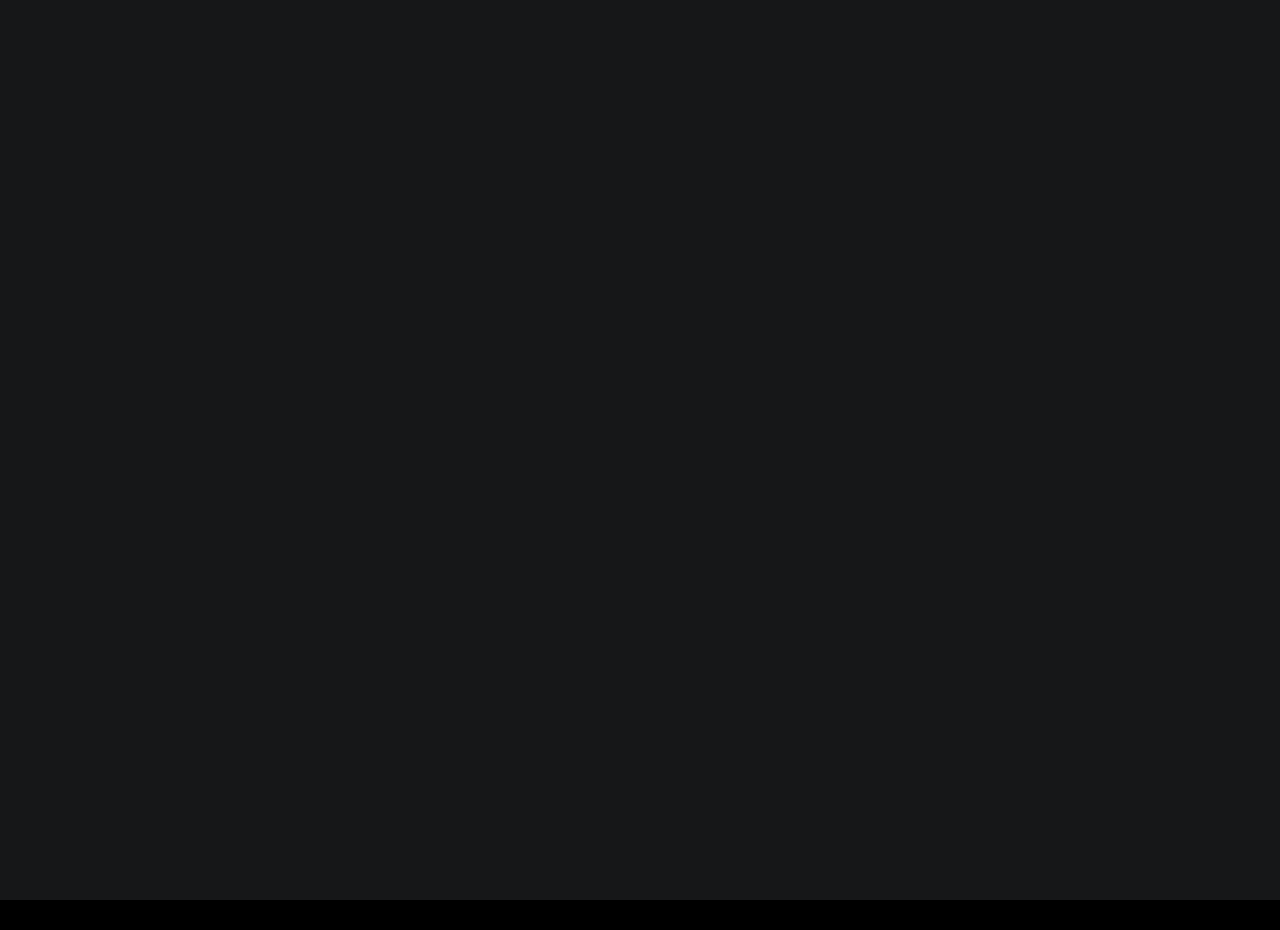
==== contact.html @ 81cc1b96 "first v" ====
<!DOCTYPE html>
<html lang="en">

<head>
  <meta charset="utf-8">
  <meta content="width=device-width, initial-scale=1.0" name="viewport">

  <title>PhotoFolio Bootstrap Template - Contact</title>
  <meta content="" name="description">
  <meta content="" name="keywords">

  <!-- Favicons -->
  <link href="assets/img/favicon.png" rel="icon">
  <link href="assets/img/apple-touch-icon.png" rel="apple-touch-icon">

  <!-- Google Fonts -->
  <link rel="preconnect" href="https://fonts.googleapis.com">
  <link rel="preconnect" href="https://fonts.gstatic.com" crossorigin>
  <link href="https://fonts.googleapis.com/css2?family=Open+Sans:ital,wght@0,300;0,400;0,500;0,600;0,700;1,300;1,400;1,600;1,700&family=Inter:ital,wght@0,300;0,400;0,500;0,600;0,700;1,300;1,400;1,500;1,600;1,700&family=Cardo:ital,wght@0,400;0,700;1,400&display=swap" rel="stylesheet">

  <!-- Vendor CSS Files -->
  <link href="assets/vendor/bootstrap/css/bootstrap.min.css" rel="stylesheet">
  <link href="assets/vendor/bootstrap-icons/bootstrap-icons.css" rel="stylesheet">
  <link href="assets/vendor/swiper/swiper-bundle.min.css" rel="stylesheet">
  <link href="assets/vendor/glightbox/css/glightbox.min.css" rel="stylesheet">
  <link href="assets/vendor/aos/aos.css" rel="stylesheet">

  <!-- Template Main CSS File -->
  <link href="assets/css/main.css" rel="stylesheet">

  <!-- =======================================================
  * Template Name: PhotoFolio - v1.0.0
  * Template URL: https://bootstrapmade.com/photofolio-bootstrap-photography-website-template/
  * Author: BootstrapMade.com
  * License: https://bootstrapmade.com/license/
  ======================================================== -->
</head>

<body>

  <!-- ======= Header ======= -->
  <header id="header" class="header d-flex align-items-center fixed-top">
    <div class="container-fluid d-flex align-items-center justify-content-between">

      <a href="index.html" class="logo d-flex align-items-center  me-auto me-lg-0">
        <!-- Uncomment the line below if you also wish to use an image logo -->
        <!-- <img src="assets/img/logo.png" alt=""> -->
        <i class="bi bi-camera"></i>
        <h1>PhotoFolio</h1>
      </a>

      <nav id="navbar" class="navbar">
        <ul>
          <li><a href="index.html">Home</a></li>
          <li><a href="about.html">About</a></li>
          <li class="dropdown"><a href="#"><span>Gallery</span> <i class="bi bi-chevron-down dropdown-indicator"></i></a>
            <ul>
              <li><a href="gallery.html">Nature</a></li>
              <li><a href="gallery.html">People</a></li>
              <li><a href="gallery.html">Architecture</a></li>
              <li><a href="gallery.html">Animals</a></li>
              <li><a href="gallery.html">Sports</a></li>
              <li><a href="gallery.html">Travel</a></li>
              <li class="dropdown"><a href="#"><span>Sub Menu</span> <i class="bi bi-chevron-down dropdown-indicator"></i></a>
                <ul>
                  <li><a href="#">Sub Menu 1</a></li>
                  <li><a href="#">Sub Menu 2</a></li>
                  <li><a href="#">Sub Menu 3</a></li>
                </ul>
              </li>
            </ul>
          </li>
          <li><a href="services.html">Services</a></li>
          <li><a href="contact.html" class="active">Contact</a></li>
        </ul>
      </nav><!-- .navbar -->

      <div class="header-social-links">
        <a href="#" class="twitter"><i class="bi bi-twitter"></i></a>
        <a href="#" class="facebook"><i class="bi bi-facebook"></i></a>
        <a href="#" class="instagram"><i class="bi bi-instagram"></i></a>
        <a href="#" class="linkedin"><i class="bi bi-linkedin"></i></i></a>
      </div>
      <i class="mobile-nav-toggle mobile-nav-show bi bi-list"></i>
      <i class="mobile-nav-toggle mobile-nav-hide d-none bi bi-x"></i>

    </div>
  </header><!-- End Header -->

  <main id="main" data-aos="fade" data-aos-delay="1500">

    <!-- ======= End Page Header ======= -->
    <div class="page-header d-flex align-items-center">
      <div class="container position-relative">
        <div class="row d-flex justify-content-center">
          <div class="col-lg-6 text-center">
            <h2>Contact</h2>
            <p>Odio et unde deleniti. Deserunt numquam exercitationem. Officiis quo odio sint voluptas consequatur ut a odio voluptatem. Sit dolorum debitis veritatis natus dolores. Quasi ratione sint. Sit quaerat ipsum dolorem.</p>

          </div>
        </div>
      </div>
    </div><!-- End Page Header -->

    <!-- ======= Contact Section ======= -->
    <section id="contact" class="contact">
      <div class="container">

        <div class="row gy-4 justify-content-center">

          <div class="col-lg-3">
            <div class="info-item d-flex">
              <i class="bi bi-geo-alt flex-shrink-0"></i>
              <div>
                <h4>Location:</h4>
                <p>A108 Adam Street, New York, NY 535022</p>
              </div>
            </div>
          </div><!-- End Info Item -->

          <div class="col-lg-3">
            <div class="info-item d-flex">
              <i class="bi bi-envelope flex-shrink-0"></i>
              <div>
                <h4>Email:</h4>
                <p>info@example.com</p>
              </div>
            </div>
          </div><!-- End Info Item -->

          <div class="col-lg-3">
            <div class="info-item d-flex">
              <i class="bi bi-phone flex-shrink-0"></i>
              <div>
                <h4>Call:</h4>
                <p>+1 5589 55488 55</p>
              </div>
            </div>
          </div><!-- End Info Item -->

        </div>

        <div class="row justify-content-center mt-4">

          <div class="col-lg-9">
            <form action="forms/contact.php" method="post" role="form" class="php-email-form">
              <div class="row">
                <div class="col-md-6 form-group">
                  <input type="text" name="name" class="form-control" id="name" placeholder="Your Name" required>
                </div>
                <div class="col-md-6 form-group mt-3 mt-md-0">
                  <input type="email" class="form-control" name="email" id="email" placeholder="Your Email" required>
                </div>
              </div>
              <div class="form-group mt-3">
                <input type="text" class="form-control" name="subject" id="subject" placeholder="Subject" required>
              </div>
              <div class="form-group mt-3">
                <textarea class="form-control" name="message" rows="5" placeholder="Message" required></textarea>
              </div>
              <div class="my-3">
                <div class="loading">Loading</div>
                <div class="error-message"></div>
                <div class="sent-message">Your message has been sent. Thank you!</div>
              </div>
              <div class="text-center"><button type="submit">Send Message</button></div>
            </form>
          </div><!-- End Contact Form -->

        </div>

      </div>
    </section><!-- End Contact Section -->

  </main><!-- End #main -->

  <!-- ======= Footer ======= -->
  <footer id="footer" class="footer">
    <div class="container">
      <div class="copyright">
        &copy; Copyright <strong><span>PhotoFolio</span></strong>. All Rights Reserved
      </div>
      <div class="credits">
        <!-- All the links in the footer should remain intact. -->
        <!-- You can delete the links only if you purchased the pro version. -->
        <!-- Licensing information: https://bootstrapmade.com/license/ -->
        <!-- Purchase the pro version with working PHP/AJAX contact form: https://bootstrapmade.com/photofolio-bootstrap-photography-website-template/ -->
        Designed by <a href="https://bootstrapmade.com/">BootstrapMade</a>
      </div>
    </div>
  </footer><!-- End Footer -->

  <a href="#" class="scroll-top d-flex align-items-center justify-content-center"><i class="bi bi-arrow-up-short"></i></a>

  <div id="preloader">
    <div class="line"></div>
  </div>

  <!-- Vendor JS Files -->
  <script src="assets/vendor/bootstrap/js/bootstrap.bundle.min.js"></script>
  <script src="assets/vendor/swiper/swiper-bundle.min.js"></script>
  <script src="assets/vendor/glightbox/js/glightbox.min.js"></script>
  <script src="assets/vendor/aos/aos.js"></script>
  <script src="assets/vendor/php-email-form/validate.js"></script>

  <!-- Template Main JS File -->
  <script src="assets/js/main.js"></script>

</body>

</html>
---- assets/css/main.css ----
/**
* Template Name: PhotoFolio - v1.0.0
* Template URL: https://bootstrapmade.com/photofolio-bootstrap-photography-website-template/
* Author: BootstrapMade.com
* License: https://bootstrapmade.com/license/
*/

/*--------------------------------------------------------------
# Set main reusable colors and fonts using CSS variables
# Learn more about CSS variables at https://developer.mozilla.org/en-US/docs/Web/CSS/Using_CSS_custom_properties
--------------------------------------------------------------*/
/* Fonts */
:root {
  --font-default: "Open Sans", system-ui, -apple-system, "Segoe UI", Roboto, "Helvetica Neue", Arial, "Noto Sans", "Liberation Sans", sans-serif, "Apple Color Emoji", "Segoe UI Emoji", "Segoe UI Symbol", "Noto Color Emoji";
  --font-primary: "Inter", sans-serif;
  --font-secondary: "Cardo", sans-serif;
}

/* Colors */
:root {
  --color-default: #fafafa;
  --color-primary: #a7276d;
  --color-secondary: #161718;
}

/* Smooth scroll behavior */
:root {
  scroll-behavior: smooth;
}

/*--------------------------------------------------------------
# General
--------------------------------------------------------------*/
body {
  font-family: var(--font-default);
  color: var(--color-default);
  background-color: #000;
}

a {
  color: var(--color-primary);
  text-decoration: none;
}

a:hover {
  color: #8d1f68;
  text-decoration: none;
}

h1,
h2,
h3,
h4,
h5,
h6 {
  font-family: var(--font-primary);
}

/*--------------------------------------------------------------
# Sections & Section Header
--------------------------------------------------------------*/
.section-header {
  padding-bottom: 40px;
}

.section-header h2 {
  font-size: 14px;
  font-weight: 500;
  padding: 0;
  line-height: 1px;
  margin: 0 0 5px 0;
  letter-spacing: 2px;
  text-transform: uppercase;
  color: rgba(255, 255, 255, 0.6);
  font-family: var(--font-primary);
}

.section-header h2::after {
  content: "";
  width: 120px;
  height: 1px;
  display: inline-block;
  background: #5bd9a9;
  margin: 4px 10px;
}

.section-header p {
  margin: 0;
  margin: 0;
  font-size: 36px;
  font-weight: 700;
  font-family: var(--font-secondary);
  color: #fff;
}

/*--------------------------------------------------------------
# Page Header
--------------------------------------------------------------*/
.page-header {
  padding: 120px 0 60px 0;
  min-height: 30vh;
  position: relative;
}

.page-header h2 {
  font-size: 56px;
  font-weight: 500;
  color: #fff;
  font-family: var(--font-secondary);
}

@media (max-width: 768px) {
  .page-header h2 {
    font-size: 36px;
  }
}

.page-header p {
  color: rgba(255, 255, 255, 0.8);
}

.page-header .cta-btn {
  font-family: var(--font-primary);
  font-weight: 400;
  font-size: 14px;
  display: inline-block;
  padding: 12px 40px;
  border-radius: 4px;
  letter-spacing: 1px;
  text-transform: uppercase;
  transition: 0.3s;
  color: #fff;
  background: var(--color-primary);
}

.page-header .cta-btn:hover {
  background: #bc2c74;
}

/*--------------------------------------------------------------
# Scroll top button
--------------------------------------------------------------*/
.scroll-top {
  position: fixed;
  visibility: hidden;
  opacity: 0;
  right: 15px;
  bottom: -15px;
  z-index: 99999;
  background: var(--color-primary);
  width: 44px;
  height: 44px;
  border-radius: 50px;
  transition: all 0.4s;
}

.scroll-top i {
  font-size: 24px;
  color: #fff;
  line-height: 0;
}

.scroll-top:hover {
  background: rgba(167, 39, 135, 0.8);
  color: #fff;
}

.scroll-top.active {
  visibility: visible;
  opacity: 1;
  bottom: 15px;
}

.scroll-work {
  /*position: sticky;*/
  /*visibility: hidden;*/
  /*opacity: 0;*/
  /*right: 15px;
  bottom: -15px;
  z-index: 99999;*/
  background: var(--color-primary);
  width: 44px;
  height: 44px;
  border-radius: 50px;
  transition: all 0.4s;
}

.scroll-work i {
  font-size: 35px;
  color: #fff;
  line-height: 0;
}

.scroll-work:hover {
  background: rgba(167, 39, 135, 0.8);
  color: #fff;
}

.scroll-work.active {
  visibility: visible;
  opacity: 1;
  bottom: 15px;
}

/*--------------------------------------------------------------
# Preloader
--------------------------------------------------------------*/
#preloader {
  display: flex;
  position: fixed;
  inset: 0;
  width: 100%;
  height: 100vh;
  z-index: 99999;
}

#preloader:before,
#preloader:after {
  content: "";
  background-color: var(--color-secondary);
  position: absolute;
  inset: 0;
  width: 50%;
  height: 100%;
  transition: all 0.3s ease 0s;
  z-index: -1;
}

#preloader:after {
  left: auto;
  right: 0;
}

#preloader .line {
  position: relative;
  overflow: hidden;
  margin: auto;
  width: 1px;
  height: 280px;
  transition: all 0.8s ease 0s;
}

#preloader .line:before {
  content: "";
  position: absolute;
  background-color: #fff;
  left: 0;
  top: 50%;
  width: 1px;
  height: 0%;
  transform: translateY(-50%);
  -webkit-animation: lineincrease 1000ms ease-in-out 0s forwards;
  animation: lineincrease 1000ms ease-in-out 0s forwards;
}

#preloader .line:after {
  content: "";
  position: absolute;
  background-color: #999;
  left: 0;
  top: 0;
  width: 1px;
  height: 100%;
  transform: translateY(-100%);
  -webkit-animation: linemove 1200ms linear 0s infinite;
  animation: linemove 1200ms linear 0s infinite;
  -webkit-animation-delay: 2000ms;
  animation-delay: 2000ms;
}

#preloader.loaded .line {
  opacity: 0;
  height: 100% !important;
}

#preloader.loaded .line:after {
  opacity: 0;
}

#preloader.loaded:before,
#preloader.loaded:after {
  -webkit-animation: preloaderfinish 300ms ease-in-out 500ms forwards;
  animation: preloaderfinish 300ms ease-in-out 500ms forwards;
}

@-webkit-keyframes lineincrease {
  0% {
    height: 0%;
  }

  100% {
    height: 100%;
  }
}

@keyframes lineincrease {
  0% {
    height: 0%;
  }

  100% {
    height: 100%;
  }
}

@-webkit-keyframes linemove {
  0% {
    transform: translateY(200%);
  }

  100% {
    transform: translateY(-100%);
  }
}

@keyframes linemove {
  0% {
    transform: translateY(200%);
  }

  100% {
    transform: translateY(-100%);
  }
}

@-webkit-keyframes preloaderfinish {
  0% {
    width: 5 0%;
  }

  100% {
    width: 0%;
  }
}

@keyframes preloaderfinish {
  0% {
    width: 5 0%;
  }

  100% {
    width: 0%;
  }
}

/*--------------------------------------------------------------
# Header
--------------------------------------------------------------*/
.header {
  transition: all 0.5s;
  z-index: 997;
  padding: 30px 0;
  background-color: #000;
}

.header .logo {
  transition: 0.3s;
}

.header .logo img {
  max-height: 40px;
  margin-right: 8px;
}

.header .logo h1 {
  font-size: 32px;
  margin: 0;
  font-weight: 400;
  color: #fff;
  font-family: var(--font-secondary);
}

.header .logo i {
  font-size: 32px;
  margin-right: 8px;
  line-height: 0;
}

@media (max-width: 575px) {
  .header .logo h1 {
    font-size: 26px;
  }

  .header .logo i {
    font-size: 24px;
  }
}

.header .header-social-links {
  padding-right: 15px;
}

.header .header-social-links a {
  color: rgba(255, 255, 255, 0.5);
  padding-left: 15px;
  display: inline-block;
  line-height: 0px;
  transition: 0.3s;
  font-size: 16px;
}

.header .header-social-links a:hover {
  color: #fff;
}

@media (max-width: 575px) {
  .header .header-social-links a {
    padding-left: 5px;
  }
}

/*--------------------------------------------------------------
# Desktop Navigation
--------------------------------------------------------------*/
@media (min-width: 1280px) {
  .navbar {
    padding: 0;
  }

  .navbar ul {
    margin: 0;
    padding: 0;
    display: flex;
    list-style: none;
    align-items: center;
  }

  .navbar li {
    position: relative;
  }

  .navbar a,
  .navbar a:focus {
    display: flex;
    align-items: center;
    justify-content: space-between;
    padding: 10px 0 10px 30px;
    font-family: var(--font-primary);
    text-transform: uppercase;
    letter-spacing: 1px;
    font-size: 13px;
    font-weight: 400;
    color: rgba(255, 255, 255, 0.5);
    white-space: nowrap;
    transition: 0.3s;
  }

  .navbar a i,
  .navbar a:focus i {
    font-size: 12px;
    line-height: 0;
    margin-left: 5px;
  }

  .navbar a:hover,
  .navbar .active,
  .navbar .active:focus,
  .navbar li:hover>a {
    color: #fff;
  }

  .navbar .dropdown ul {
    display: block;
    position: absolute;
    left: 14px;
    top: calc(100% + 30px);
    margin: 0;
    padding: 10px 0;
    z-index: 99;
    opacity: 0;
    visibility: hidden;
    background: var(--color-secondary);
    transition: 0.3s;
    border-radius: 4px;
  }

  .navbar .dropdown ul li {
    min-width: 200px;
  }

  .navbar .dropdown ul a {
    padding: 10px 20px;
    font-size: 15px;
    text-transform: none;
    font-weight: 400;
  }

  .navbar .dropdown ul a i {
    font-size: 12px;
  }

  .navbar .dropdown ul a:hover,
  .navbar .dropdown ul .active:hover,
  .navbar .dropdown ul li:hover>a {
    color: #fff;
  }

  .navbar .dropdown:hover>ul {
    opacity: 1;
    top: 100%;
    visibility: visible;
  }

  .navbar .dropdown .dropdown ul {
    top: 0;
    left: calc(100% - 30px);
    visibility: hidden;
  }

  .navbar .dropdown .dropdown:hover>ul {
    opacity: 1;
    top: 0;
    left: 100%;
    visibility: visible;
  }
}

@media (min-width: 1280px) and (max-width: 1366px) {
  .navbar .dropdown .dropdown ul {
    left: -90%;
  }

  .navbar .dropdown .dropdown:hover>ul {
    left: -100%;
  }
}

@media (min-width: 1280px) {

  .mobile-nav-show,
  .mobile-nav-hide {
    display: none;
  }
}

/*--------------------------------------------------------------
# Mobile Navigation
--------------------------------------------------------------*/
@media (max-width: 1279px) {
  .navbar {
    position: fixed;
    top: 0;
    right: -100%;
    width: 100%;
    max-width: 400px;
    bottom: 0;
    transition: 0.3s;
    z-index: 9997;
  }

  .navbar ul {
    position: absolute;
    inset: 0;
    padding: 50px 0 10px 0;
    margin: 0;
    background: rgba(0, 0, 0, 0.9);
    overflow-y: auto;
    transition: 0.3s;
    z-index: 9998;
  }

  .navbar a,
  .navbar a:focus {
    display: flex;
    align-items: center;
    justify-content: space-between;
    padding: 10px 20px;
    font-family: var(--font-primary);
    font-size: 13px;
    text-transform: uppercase;
    font-weight: 400;
    color: rgba(255, 255, 255, 0.5);
    letter-spacing: 1px;
    white-space: nowrap;
    transition: 0.3s;
  }

  .navbar a i,
  .navbar a:focus i {
    font-size: 12px;
    line-height: 0;
    margin-left: 5px;
  }

  .navbar a:hover,
  .navbar .active,
  .navbar .active:focus,
  .navbar li:hover>a {
    color: #fff;
  }

  .navbar .dropdown ul,
  .navbar .dropdown .dropdown ul {
    position: static;
    display: none;
    padding: 10px 0;
    margin: 10px 20px;
    transition: all 0.5s ease-in-out;
    border: 1px solid black;
  }

  .navbar .dropdown>.dropdown-active,
  .navbar .dropdown .dropdown>.dropdown-active {
    display: block;
  }

  .mobile-nav-show {
    color: #fff;
    font-size: 28px;
    cursor: pointer;
    line-height: 0;
    transition: 0.5s;
    z-index: 9999;
    margin: 0 10px 0 10px;
  }

  .mobile-nav-hide {
    color: #fff;
    font-size: 32px;
    cursor: pointer;
    line-height: 0;
    transition: 0.5s;
    position: fixed;
    right: 20px;
    top: 20px;
    z-index: 9999;
  }

  .mobile-nav-active {
    overflow: hidden;
  }

  .mobile-nav-active .navbar {
    right: 0;
  }

  .mobile-nav-active .navbar:before {
    content: "";
    position: fixed;
    inset: 0;
    background: rgba(22, 23, 24, 0.8);
    z-index: 9996;
  }
}

/*--------------------------------------------------------------
# About Section
--------------------------------------------------------------*/
.about .content h2 {
  font-weight: 700;
  font-size: 24px;
  color: var(--color-primary);
}

.about .content ul {
  list-style: none;
  padding: 0;
}

.about .content ul li {
  margin-bottom: 20px;
  display: flex;
  align-items: center;
}

.about .content ul strong {
  margin-right: 10px;
}

.about .content ul i {
  font-size: 16px;
  margin-right: 5px;
  color: var(--color-primary);
  line-height: 0;
}

/*--------------------------------------------------------------
# Testimonials Section
--------------------------------------------------------------*/
.testimonials {
  margin-top: 80px;
}

.testimonials .testimonial-item {
  box-sizing: content-box;
  padding: 30px;
  margin: 40px 30px;
  background: var(--color-secondary);
  min-height: 320px;
  display: flex;
  flex-direction: column;
  text-align: center;
  transition: 0.3s;
}

.testimonials .testimonial-item .stars {
  margin-bottom: 15px;
}

.testimonials .testimonial-item .stars i {
  color: #ffc107;
  margin: 0 1px;
}

.testimonials .testimonial-item .testimonial-img {
  width: 90px;
  border-radius: 50%;
  border: 5px solid #474a4d;
  margin: 0 auto;
}

.testimonials .testimonial-item h3 {
  font-size: 18px;
  font-weight: bold;
  margin: 10px 0 5px 0;
  color: #fff;
}

.testimonials .testimonial-item h4 {
  font-size: 14px;
  color: rgba(255, 255, 255, 0.5);
  margin: 0;
}

.testimonials .testimonial-item p {
  font-style: italic;
  margin: 0 auto 15px auto;
}

.testimonials .swiper-pagination {
  margin-top: 20px;
  position: relative;
}

.testimonials .swiper-pagination .swiper-pagination-bullet {
  width: 12px;
  height: 12px;
  background-color: rgba(255, 255, 255, 0.2);
  opacity: 1;
}

.testimonials .swiper-pagination .swiper-pagination-bullet-active {
  background-color: rgba(255, 255, 255, 0.5);
}

.testimonials .swiper-slide {
  opacity: 0.3;
}

@media (max-width: 1199px) {
  .testimonials .swiper-slide-active {
    opacity: 1;
  }

  .testimonials .swiper-pagination {
    margin-top: 0;
  }

  .testimonials .testimonial-item {
    margin: 40px 20px;
  }
}

@media (min-width: 1200px) {
  .testimonials .swiper-slide-next {
    opacity: 1;
    transform: scale(1.12);
  }
}

/*--------------------------------------------------------------
# Pricing Section
--------------------------------------------------------------*/
.gallery {
  margin-top: 40px;
}

.gallery .gallery-item {
  position: relative;
  overflow: hidden;
  border-radius: 10px;
}

.gallery .gallery-item img {
  transition: 0.3s;
}

.gallery .gallery-links {
  position: absolute;
  inset: 0;
  opacity: 0;
  transition: all ease-in-out 0.3s;
  background: rgba(0, 0, 0, 0.6);
  z-index: 3;
}

.gallery .gallery-links .preview-link,
.gallery .gallery-links .details-link {
  font-size: 20px;
  color: rgba(255, 255, 255, 0.5);
  transition: 0.3s;
  line-height: 1.2;
  margin: 30px 8px 0 8px;
}

.gallery .gallery-links .preview-link:hover,
.gallery .gallery-links .details-link:hover {
  color: #fff;
}

.gallery .gallery-links .details-link {
  font-size: 30px;
  line-height: 0;
}

.gallery .gallery-item:hover .gallery-links {
  opacity: 1;
}

.gallery .gallery-item:hover .preview-link,
.gallery .gallery-item:hover .details-link {
  margin-top: 0;
}

.gallery .gallery-item:hover img {
  transform: scale(1.1);
}

.glightbox-clean .gslide-description {
  background: #222425;
}

.glightbox-clean .gslide-title {
  color: rgba(255, 255, 255, 0.8);
  margin: 0;
}

/*--------------------------------------------------------------
# Gallery Single Section
--------------------------------------------------------------*/
.gallery-single .portfolio-details-slider img {
  width: 100%;
}

.gallery-single .portfolio-details-slider .swiper-pagination .swiper-pagination-bullet {
  width: 12px;
  height: 12px;
  background-color: rgba(255, 255, 255, 0.7);
  opacity: 1;
}

.gallery-single .portfolio-details-slider .swiper-pagination .swiper-pagination-bullet-active {
  background-color: var(--color-primary);
}

.gallery-single .swiper-button-prev,
.gallery-single .swiper-button-next {
  width: 48px;
  height: 48px;
}

.gallery-single .swiper-button-prev:after,
.gallery-single .swiper-button-next:after {
  color: rgba(255, 255, 255, 0.8);
  background-color: rgba(0, 0, 0, 0.2);
  font-size: 24px;
  border-radius: 50%;
  width: 48px;
  height: 48px;
  display: flex;
  align-items: center;
  justify-content: center;
  transition: 0.3s;
}

.gallery-single .swiper-button-prev:hover:after,
.gallery-single .swiper-button-next:hover:after {
  background-color: rgba(0, 0, 0, 0.6);
}

@media (max-width: 575px) {

  .gallery-single .swiper-button-prev,
  .gallery-single .swiper-button-next {
    display: none;
  }
}

.gallery-single .portfolio-info h3 {
  font-size: 22px;
  font-weight: 700;
  margin-bottom: 20px;
  padding-bottom: 20px;
  position: relative;
  font-family: var(--font-secondary);
}

.gallery-single .portfolio-info h3:after {
  content: "";
  position: absolute;
  display: block;
  width: 50px;
  height: 3px;
  background: var(--color-primary);
  left: 0;
  bottom: 0;
}

.gallery-single .portfolio-info ul {
  list-style: none;
  padding: 0;
  font-size: 15px;
}

.gallery-single .portfolio-info ul li {
  display: flex;
  flex-direction: column;
  padding-bottom: 15px;
}

.gallery-single .portfolio-info ul strong {
  text-transform: uppercase;
  font-weight: 400;
  color: #6b7075;
  font-size: 14px;
}

.gallery-single .portfolio-info .btn-visit {
  padding: 8px 40px;
  background: var(--color-primary);
  color: #fff;
  border-radius: 50px;
  transition: 0.3s;
}

.gallery-single .portfolio-info .btn-visit:hover {
  background: #2cbc85;
}

.gallery-single .portfolio-description h2 {
  font-size: 26px;
  font-weight: 700;
  margin-bottom: 20px;
  color: #fff;
  font-family: var(--font-secondary);
}

.gallery-single .portfolio-description p {
  padding: 0;
}

.gallery-single .portfolio-description .testimonial-item {
  padding: 30px 30px 0 30px;
  position: relative;
  background: var(--color-secondary);
  height: 100%;
  margin-bottom: 50px;
}

.gallery-single .portfolio-description .testimonial-item .testimonial-img {
  width: 90px;
  border-radius: 50px;
  border: 6px solid #2e3133;
  float: left;
  margin: 0 10px 0 0;
}

.gallery-single .portfolio-description .testimonial-item h3 {
  font-size: 18px;
  font-weight: bold;
  margin: 15px 0 5px 0;
  padding-top: 20px;
}

.gallery-single .portfolio-description .testimonial-item h4 {
  font-size: 14px;
  color: rgba(255, 255, 255, 0.6);
  margin: 0;
}

.gallery-single .portfolio-description .testimonial-item .quote-icon-left,
.gallery-single .portfolio-description .testimonial-item .quote-icon-right {
  color: #5bd9a9;
  font-size: 26px;
  line-height: 0;
}

.gallery-single .portfolio-description .testimonial-item .quote-icon-left {
  display: inline-block;
  left: -5px;
  position: relative;
}

.gallery-single .portfolio-description .testimonial-item .quote-icon-right {
  display: inline-block;
  right: -5px;
  position: relative;
  top: 10px;
  transform: scale(-1, -1);
}

.gallery-single .portfolio-description .testimonial-item p {
  font-style: italic;
  margin: 0 0 15px 0 0 0;
  padding: 0;
}

/*--------------------------------------------------------------
# Services Section
--------------------------------------------------------------*/
.services .service-item {
  padding: 50px 30px;
  transition: all ease-in-out 0.4s;
  background: var(--color-secondary);
  height: 100%;
  overflow: hidden;
  z-index: 1;
}

.services .service-item:before {
  content: "";
  position: absolute;
  background: #1d1f20;
  top: -200px;
  transition: all 0.3s;
  z-index: -1;
}

.services .service-item i {
  background: var(--color-primary);
  color: #fff;
  font-size: 24px;
  transition: 0.3s;
  display: flex;
  align-items: center;
  justify-content: center;
  width: 56px;
  height: 56px;
  border-radius: 50%;
}

.services .service-item h4 {
  font-weight: 600;
  margin: 15px 0 0 0;
  transition: 0.3s;
  font-size: 20px;
}

.services .service-item h4 a {
  color: #fff;
}

.services .service-item p {
  line-height: 24px;
  font-size: 14px;
  margin: 15px 0 0 0;
}

.services .service-item:hover:before {
  background: var(--color-primary);
  right: 0;
  top: 0;
  width: 100%;
  height: 100%;
  border-radius: 0px;
}

.services .service-item:hover h4 a,
.services .service-item:hover p {
  color: #fff;
}

.services .service-item:hover i {
  background: #fff;
  color: var(--color-primary);
}

/*--------------------------------------------------------------
# Pricing Section
--------------------------------------------------------------*/
.pricing {
  margin-top: 80px;
}

.pricing .pricing-item {
  border-bottom: 1px dashed #474a4d;
  width: 100%;
  height: 100%;
  padding: 0 0 15px 0;
}

.pricing .pricing-item h3 {
  margin: 0;
  font-size: 18px;
  font-weight: 500;
  color: rgba(255, 255, 255, 0.6);
}

.pricing .pricing-item h4 {
  margin: 0;
  font-size: 16px;
}

/*--------------------------------------------------------------
# Contact Section
--------------------------------------------------------------*/
.contact .info-item+.info-item {
  margin-top: 40px;
}

.contact .info-item i {
  font-size: 20px;
  color: var(--color-primary);
  float: left;
  width: 44px;
  height: 44px;
  background: #222425;
  display: flex;
  justify-content: center;
  align-items: center;
  border-radius: 50px;
  transition: all 0.3s ease-in-out;
  margin-right: 15px;
}

.contact .info-item h4 {
  padding: 0;
  font-size: 20px;
  font-weight: 600;
  margin-bottom: 5px;
  color: rgba(255, 255, 255, 0.5);
}

.contact .info-item p {
  padding: 0;
  margin-bottom: 0;
  font-size: 14px;
  color: #fff;
}

.contact .info-item:hover i {
  background: var(--color-primary);
  color: #fff;
}

.contact .php-email-form {
  width: 100%;
}

.contact .php-email-form .form-group {
  padding-bottom: 8px;
}

.contact .php-email-form .error-message {
  display: none;
  color: #fff;
  background: #df1529;
  text-align: left;
  padding: 15px;
  font-weight: 600;
}

.contact .php-email-form .error-message br+br {
  margin-top: 25px;
}

.contact .php-email-form .sent-message {
  display: none;
  color: #fff;
  background: var(--color-primary);
  text-align: center;
  padding: 15px;
  font-weight: 600;
}

.contact .php-email-form .loading {
  display: none;
  background: var(--color-secondary);
  text-align: center;
  padding: 15px;
  color: rgba(255, 255, 255, 0.6);
}

.contact .php-email-form .loading:before {
  content: "";
  display: inline-block;
  border-radius: 50%;
  width: 24px;
  height: 24px;
  margin: 0 10px -6px 0;
  border: 3px solid var(--color-primary);
  border-top-color: var(--color-secondary);
  -webkit-animation: animate-loading 1s linear infinite;
  animation: animate-loading 1s linear infinite;
}

.contact .php-email-form input,
.contact .php-email-form textarea {
  border-radius: 4px;
  box-shadow: none;
  font-size: 14px;
  background-color: var(--color-secondary);
  border: 1px solid #2e3133;
  color: #fff;
}

.contact .php-email-form input {
  height: 44px;
}

.contact .php-email-form textarea {
  padding: 10px 12px;
}

.contact .php-email-form button[type=submit] {
  background: var(--color-primary);
  border: 0;
  padding: 10px 35px;
  color: #fff;
  transition: 0.4s;
  border-radius: 4px;
}

.contact .php-email-form button[type=submit]:hover {
  background: rgba(39, 167, 118, 0.8);
}

@-webkit-keyframes animate-loading {
  0% {
    transform: rotate(0deg);
  }

  100% {
    transform: rotate(360deg);
  }
}

@keyframes animate-loading {
  0% {
    transform: rotate(0deg);
  }

  100% {
    transform: rotate(360deg);
  }
}

/*--------------------------------------------------------------
# Hero Section
--------------------------------------------------------------*/
.hero {
  width: 100%;
  min-height: 30vh;
  background: #000;
  background-size: cover;
  position: relative;
  padding: 140px 0 60px 0;
}

.hero h2 {
  margin: 0 0 10px 0;
  font-size: 38px;
  font-weight: 700;
  color: #fff;
  font-family: var(--font-secondary);
}

.hero h2 span {
  position: relative;
  z-index: 1;
  padding: 0 5px;
  display: inline-block;
}

.hero h2 span:before {
  content: "";
  position: absolute;
  height: 50%;
  bottom: 0;
  left: 0;
  right: 0;
  background: var(--color-primary);
  z-index: -1;
}

.hero p {
  color: rgba(255, 255, 255, 0.6);
  margin-bottom: 30px;
  font-size: 18px;
}

.hero .btn-get-started {
  font-family: var(--font-primary);
  font-weight: 400;
  font-size: 14px;
  display: inline-block;
  padding: 12px 40px;
  border-radius: 4px;
  letter-spacing: 1px;
  text-transform: uppercase;
  transition: 0.3s;
  color: #fff;
  background: var(--color-primary);
}

.hero .btn-get-started:hover {
  background: #85035a;
  color: white;
}

@media (max-width: 768px) {
  .hero h2 {
    font-size: 32px;
  }
}

/*--------------------------------------------------------------
# Footer
--------------------------------------------------------------*/
.footer {
  margin-top: 30px;
  padding: 30px 0;
  font-size: 14px;
  /*border-top: 1px solid rgba(255, 255, 255, 0.15);*/
}

.footer .copyright {
  text-align: center;
  color: rgba(255, 255, 255, 0.8);
}

.footer .credits {
  padding-top: 6px;
  text-align: center;
  font-size: 13px;
  color: rgba(255, 255, 255, 0.8);
}

.footer .credits a {
  color: var(--color-primary);
}
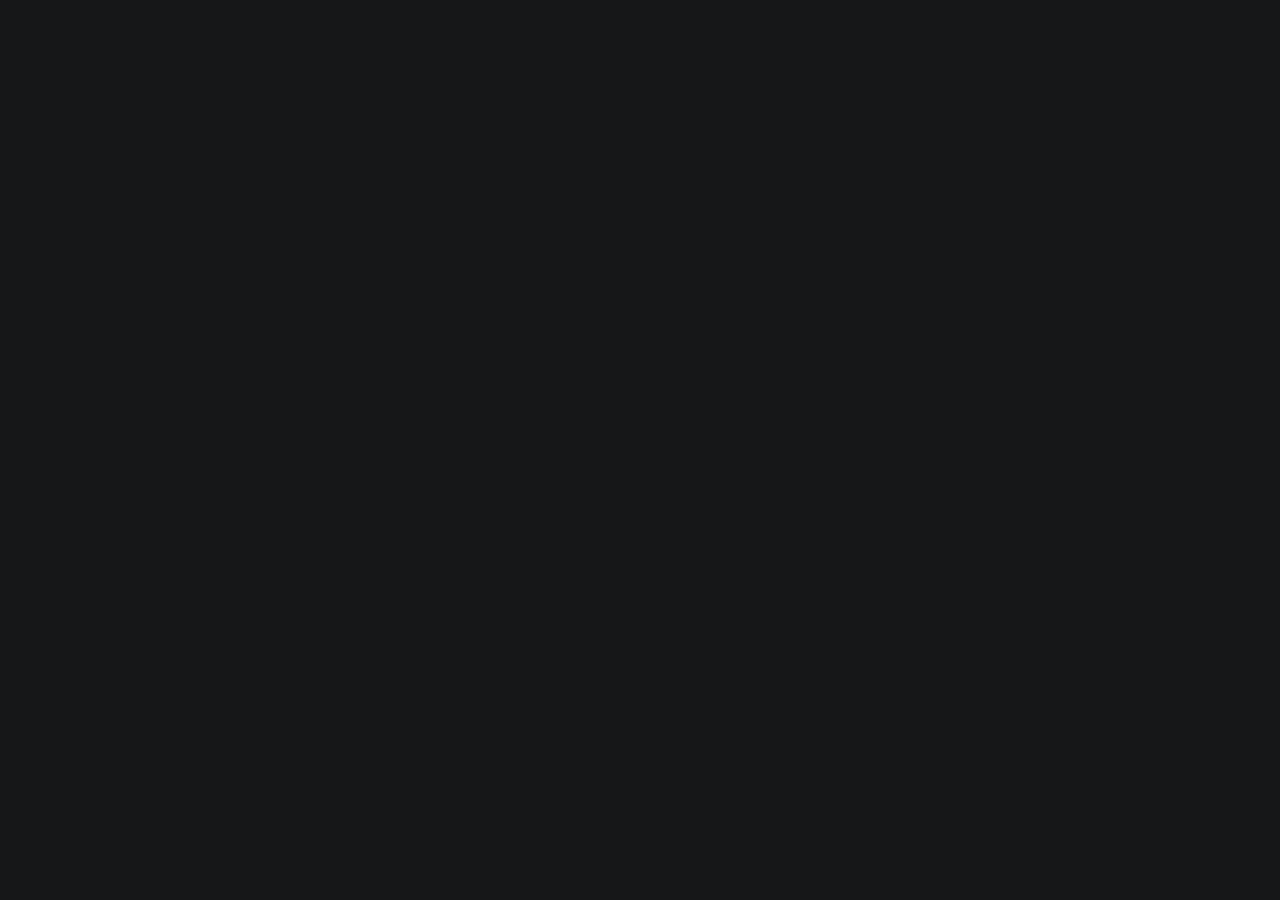
==== commit 00e39695: "include function sched" ====
--- a/contact.html
+++ b/contact.html
@@ -1,17 +1,17 @@
 <!DOCTYPE html>
-<html lang="en">
+<html lang="pt-BR">
 
 <head>
   <meta charset="utf-8">
   <meta content="width=device-width, initial-scale=1.0" name="viewport">
 
-  <title>PhotoFolio Bootstrap Template - Contact</title>
+  <title>Studio Raphaela Karina</title>
   <meta content="" name="description">
   <meta content="" name="keywords">
 
   <!-- Favicons -->
-  <link href="assets/img/favicon.png" rel="icon">
-  <link href="assets/img/apple-touch-icon.png" rel="apple-touch-icon">
+  <link href="assets/img/make-up.png" rel="icon">
+  <link href="assets/img/make-up.png" rel="apple-touch-icon">
 
   <!-- Google Fonts -->
   <link rel="preconnect" href="https://fonts.googleapis.com">
@@ -27,13 +27,6 @@
 
   <!-- Template Main CSS File -->
   <link href="assets/css/main.css" rel="stylesheet">
-
-  <!-- =======================================================
-  * Template Name: PhotoFolio - v1.0.0
-  * Template URL: https://bootstrapmade.com/photofolio-bootstrap-photography-website-template/
-  * Author: BootstrapMade.com
-  * License: https://bootstrapmade.com/license/
-  ======================================================== -->
 </head>
 
 <body>
@@ -42,17 +35,23 @@
   <header id="header" class="header d-flex align-items-center fixed-top">
     <div class="container-fluid d-flex align-items-center justify-content-between">
 
+      <!--
       <a href="index.html" class="logo d-flex align-items-center  me-auto me-lg-0">
-        <!-- Uncomment the line below if you also wish to use an image logo -->
+        Uncomment the line below if you also wish to use an image logo -->
         <!-- <img src="assets/img/logo.png" alt=""> -->
-        <i class="bi bi-camera"></i>
-        <h1>PhotoFolio</h1>
+        <!--<i class="bi bi-camera"></i>
+        <h1>Studio RK</h1>
       </a>
+      -->
 
       <nav id="navbar" class="navbar">
         <ul>
-          <li><a href="index.html">Home</a></li>
-          <li><a href="about.html">About</a></li>
+          <li><a href="index.html" class="active">Home</a></li>
+
+          <!--
+          <li><a href="#">About</a></li>-->
+
+          <!--
           <li class="dropdown"><a href="#"><span>Gallery</span> <i class="bi bi-chevron-down dropdown-indicator"></i></a>
             <ul>
               <li><a href="gallery.html">Nature</a></li>
@@ -70,33 +69,37 @@
               </li>
             </ul>
           </li>
-          <li><a href="services.html">Services</a></li>
-          <li><a href="contact.html" class="active">Contact</a></li>
+
+          -->
+
+          <!--
+          <li><a href="#">Services</a></li>
+          <li><a href="#">Contact</a></li>-->
+
         </ul>
       </nav><!-- .navbar -->
 
       <div class="header-social-links">
-        <a href="#" class="twitter"><i class="bi bi-twitter"></i></a>
-        <a href="#" class="facebook"><i class="bi bi-facebook"></i></a>
-        <a href="#" class="instagram"><i class="bi bi-instagram"></i></a>
-        <a href="#" class="linkedin"><i class="bi bi-linkedin"></i></i></a>
-      </div>
+        <a href="https://api.whatsapp.com/send?phone=5583999801146&text=Olá, estou entrando em contato via site para mais informações." target="_blank" class="twitter"><i class="bi bi-whatsapp"></i></a>
+        <a href="https://instagram.com/raphaelakarinastudio" target="_blank" class="instagram"><i class="bi bi-instagram"></i></a>
+      </div>
+
       <i class="mobile-nav-toggle mobile-nav-show bi bi-list"></i>
       <i class="mobile-nav-toggle mobile-nav-hide d-none bi bi-x"></i>
+      
 
     </div>
   </header><!-- End Header -->
 
-  <main id="main" data-aos="fade" data-aos-delay="1500">
+  <main id="main" data-aos="fade" data-aos-delay="500">
 
     <!-- ======= End Page Header ======= -->
     <div class="page-header d-flex align-items-center">
       <div class="container position-relative">
         <div class="row d-flex justify-content-center">
           <div class="col-lg-6 text-center">
-            <h2>Contact</h2>
-            <p>Odio et unde deleniti. Deserunt numquam exercitationem. Officiis quo odio sint voluptas consequatur ut a odio voluptatem. Sit dolorum debitis veritatis natus dolores. Quasi ratione sint. Sit quaerat ipsum dolorem.</p>
-
+            <h2>Agendamento</h2>
+            <p>Preencha os dados abaixo e consulte se existe vaga disponível.</p>
           </div>
         </div>
       </div>
@@ -106,6 +109,7 @@
     <section id="contact" class="contact">
       <div class="container">
 
+        <!--
         <div class="row gy-4 justify-content-center">
 
           <div class="col-lg-3">
@@ -116,7 +120,7 @@
                 <p>A108 Adam Street, New York, NY 535022</p>
               </div>
             </div>
-          </div><!-- End Info Item -->
+          </div>
 
           <div class="col-lg-3">
             <div class="info-item d-flex">
@@ -126,7 +130,7 @@
                 <p>info@example.com</p>
               </div>
             </div>
-          </div><!-- End Info Item -->
+          </div>
 
           <div class="col-lg-3">
             <div class="info-item d-flex">
@@ -136,34 +140,63 @@
                 <p>+1 5589 55488 55</p>
               </div>
             </div>
-          </div><!-- End Info Item -->
-
-        </div>
-
-        <div class="row justify-content-center mt-4">
+          </div>
+
+        </div>-->
+
+        <div class="row justify-content-center">
 
           <div class="col-lg-9">
-            <form action="forms/contact.php" method="post" role="form" class="php-email-form">
+            <form role="form" class="php-email-form">
+
               <div class="row">
                 <div class="col-md-6 form-group">
-                  <input type="text" name="name" class="form-control" id="name" placeholder="Your Name" required>
+                  <input type="text" name="name" class="form-control" id="name" placeholder="Seu nome" required>
                 </div>
                 <div class="col-md-6 form-group mt-3 mt-md-0">
-                  <input type="email" class="form-control" name="email" id="email" placeholder="Your Email" required>
-                </div>
-              </div>
-              <div class="form-group mt-3">
-                <input type="text" class="form-control" name="subject" id="subject" placeholder="Subject" required>
-              </div>
-              <div class="form-group mt-3">
-                <textarea class="form-control" name="message" rows="5" placeholder="Message" required></textarea>
-              </div>
+                  <input type="email" class="form-control" name="email" id="email" placeholder="Seu e-mail" required>
+                </div>
+              </div>
+
+              <div class="row mt-3">
+                <div class="col-md-6 form-group">
+                  <input type="tel" id="phone" name="phone" class="form-control" placeholder="Telefone" required>
+                </div>
+
+                <div class="col-md-6 form-group mt-3 mt-md-0">
+
+                  <select id="servicos" class="form-select" required>
+                    <option disabled="" selected="" value="">Selecione o Serviço</option>
+                    <option>Maquiagem</option>
+                    <option>Maquiagem + Cílios</option>
+                  </select>
+
+                </div>
+
+              </div>
+
+              <div class="row mt-3">
+
+                <div class="col-md-6 form-group">
+                  <input type="time" id="time" name="appt" class="form-control" min="08:00" max="18:00" required>
+                </div>
+
+                <div class="col-md-6 form-group mt-3 mt-md-0">
+                  <input type="date" id="date" id="datepicker" class="form-control" required>
+                </div>
+
+              </div>
+
               <div class="my-3">
                 <div class="loading">Loading</div>
                 <div class="error-message"></div>
                 <div class="sent-message">Your message has been sent. Thank you!</div>
               </div>
-              <div class="text-center"><button type="submit">Send Message</button></div>
+
+              <div class="text-center mt-5">
+                <a class="btn btn-msg btn-lg" href="javascript:void(0)" onclick="enviarFormulario();" role="button">Agende um horário</a>
+              </div>
+
             </form>
           </div><!-- End Contact Form -->
 
@@ -172,20 +205,49 @@
       </div>
     </section><!-- End Contact Section -->
 
+    <script type="text/javascript">
+
+      function enviarFormulario() {
+          var name = $("#name").val();
+          var email = $("#email").val();
+          var phone = $("#phone").val();
+          var treatment = $("#servicos").val();
+          var time = $("#time").val();
+          var date = $("#date").val();
+
+          if (name != "" && email != "" && phone != "" && treatment != "" && treatment != null && time != "" && date != "") {
+              window.open('https://api.whatsapp.com/send?phone=5583999801146&text=Olá,' +
+                  ' meu nome é: ' + name + ', meu e-mail: ' + email + ', meu telefone: ' + phone + '. ' +
+                  'Gostaria de saber se tem horário disponível para o agendamento: ' + treatment + ', ' +
+                  'no dia: ' + date + ', às: ' + time + ' horas.' + ' Aguardo retorno!');
+          } else {
+              alert('Preencha todos os campos corretamente!')
+          }
+
+          $("#name").val() = '';
+          $("#email").val() = '';
+          $("#phone").val() = '';
+          $("#servicos").val() = '';
+          $("#time").val() = '';
+          $("#date").val() = '';
+      }
+
+  </script>
+
   </main><!-- End #main -->
 
   <!-- ======= Footer ======= -->
   <footer id="footer" class="footer">
-    <div class="container">
+    <div class="container mt-2 mb-4">
       <div class="copyright">
-        &copy; Copyright <strong><span>PhotoFolio</span></strong>. All Rights Reserved
+        &copy; Copyright <strong><span>Studio RK</span></strong>. All Rights Reserved
       </div>
       <div class="credits">
         <!-- All the links in the footer should remain intact. -->
         <!-- You can delete the links only if you purchased the pro version. -->
         <!-- Licensing information: https://bootstrapmade.com/license/ -->
         <!-- Purchase the pro version with working PHP/AJAX contact form: https://bootstrapmade.com/photofolio-bootstrap-photography-website-template/ -->
-        Designed by <a href="https://bootstrapmade.com/">BootstrapMade</a>
+        Developed by <a target="_blank" href="https://pedrodavi.com.br/">Pedro Davi</a>
       </div>
     </div>
   </footer><!-- End Footer -->
@@ -202,6 +264,8 @@
   <script src="assets/vendor/glightbox/js/glightbox.min.js"></script>
   <script src="assets/vendor/aos/aos.js"></script>
   <script src="assets/vendor/php-email-form/validate.js"></script>
+  <script src="assets/js/jquery-3.2.1.min.js"></script>
+  <script src="assets/js/jquery-datepicker/jquery-ui.js"></script>
 
   <!-- Template Main JS File -->
   <script src="assets/js/main.js"></script>
--- a/assets/css/main.css
+++ b/assets/css/main.css
@@ -1308,6 +1308,25 @@
   color: white;
 }
 
+.btn-msg {
+  font-family: var(--font-primary);
+  font-weight: 400;
+  font-size: 14px;
+  display: inline-block;
+  padding: 12px 40px;
+  border-radius: 4px;
+  letter-spacing: 1px;
+  text-transform: uppercase;
+  transition: 0.3s;
+  color: #fff;
+  background: var(--color-primary);
+}
+
+.btn-msg:hover {
+  background: #85035a;
+  color: white;
+}
+
 @media (max-width: 768px) {
   .hero h2 {
     font-size: 32px;
